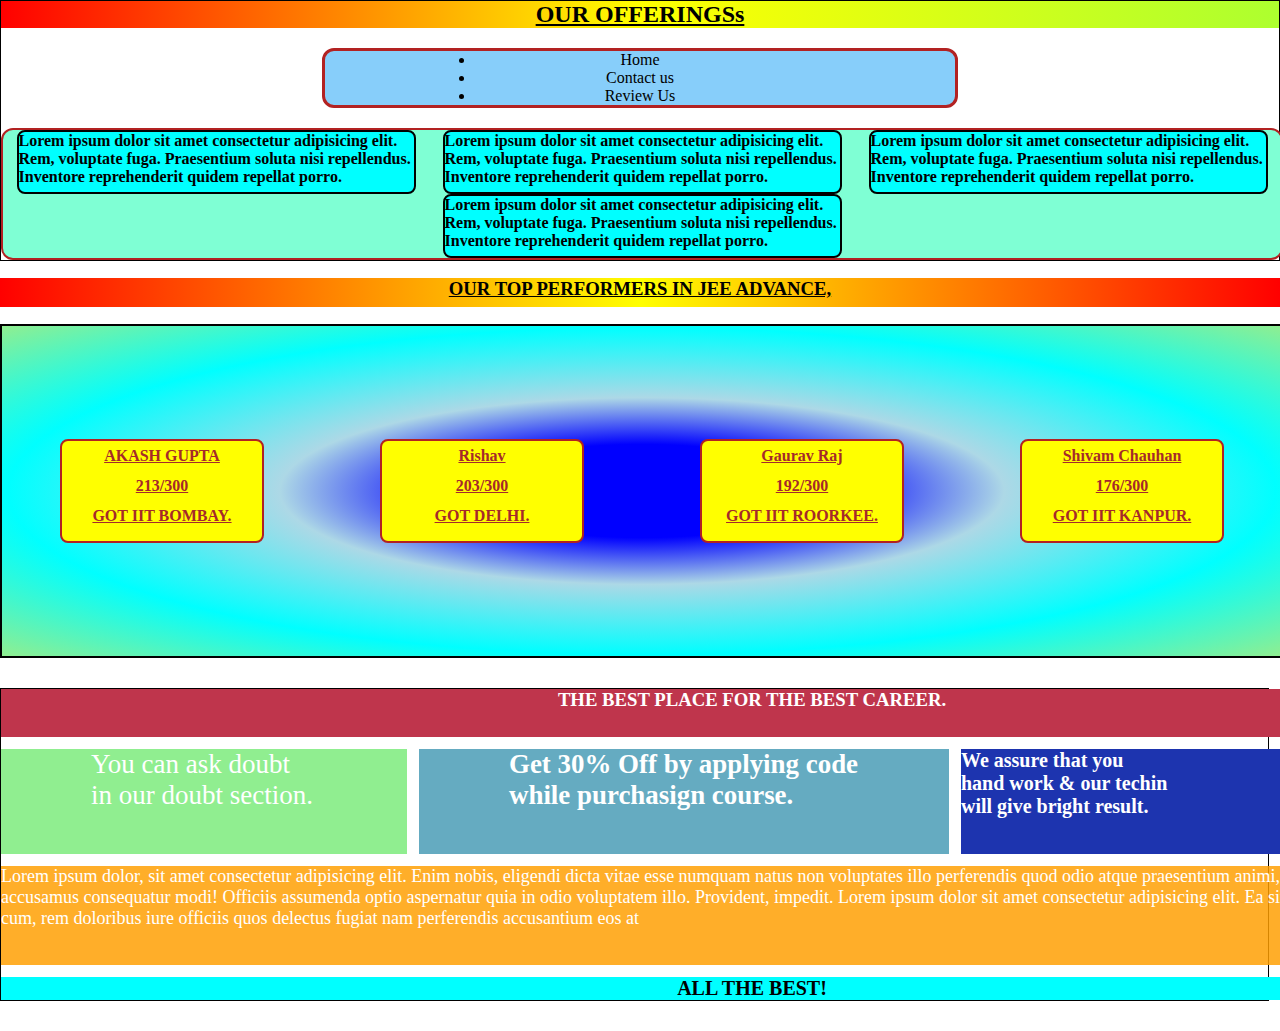
==== Assignment-4/index.html @ 237a5c70 "fourth commit" ====
<!DOCTYPE html>
<html lang="en">

<head>
    <meta charset="UTF-8">
    <meta http-equiv="X-UA-Compatible" content="IE=edge">
    <meta name="viewport" content="width=device-width, initial-scale=1.0">
    <title>Document</title>
    <link rel="stylesheet" href="./style.css">
</head>

<body>
    <header>


        <div class="head-top">
            <h2>OUR OFFERINGSs</h2>
        </div>
        <div class="top-center">
            <ul>
                <li>Home</li>
                <li>Contact us</li>
                <li>Review Us</li>
            </ul>
        </div>
        <section class="mid-sec">
            <div class="box-size">
                <p>Lorem ipsum dolor sit amet consectetur adipisicing elit. Rem, voluptate fuga. Praesentium soluta nisi
                    repellendus. Inventore reprehenderit quidem repellat porro.</p>
            </div>
            <div>
                <div class="box-size">
                    <p>Lorem ipsum dolor sit amet consectetur adipisicing elit. Rem, voluptate fuga. Praesentium soluta
                        nisi
                        repellendus. Inventore reprehenderit quidem repellat porro.</p>
                </div>
                <div class="box-size">
                    <p>Lorem ipsum dolor sit amet consectetur adipisicing elit. Rem, voluptate fuga. Praesentium soluta
                        nisi
                        repellendus. Inventore reprehenderit quidem repellat porro.</p>
                </div>

            </div>
            <div class="box-size">
                <p>Lorem ipsum dolor sit amet consectetur adipisicing elit. Rem, voluptate fuga. Praesentium soluta nisi
                    repellendus. Inventore reprehenderit quidem repellat porro.</p>
            </div>
        </section>
    </header>
    <div class="mid-top">
        <h3>OUR TOP PERFORMERS IN JEE ADVANCE,</h3>
    </div>
    <section class="middle-part">
        <div class="mid-item">
            <p>AKASH GUPTA</p>
            <p>213/300</p>
            <P>GOT IIT BOMBAY.</P>
        </div>
        <div class="mid-item">
            <p>Rishav</p>
            <p>203/300</p>
            <P>GOT DELHI.</P>
        </div>
        <div class="mid-item">
            <p>Gaurav Raj</p>
            <p>192/300</p>
            <P>GOT IIT ROORKEE.</P>
        </div>
        <div class="mid-item">
            <p>Shivam Chauhan</p>
            <p>176/300</p>
            <P>GOT IIT KANPUR.</P>
        </div>
    </section>
    <section class="bottom">
        <div id="up-bottom">
            <h3>THE BEST PLACE FOR THE BEST CAREER.</h3>
        </div>
        <div id="left-bot">
            <p>You can ask doubt in our doubt section.</p>
        </div>
        <div id="mid-bot">
            <h3>Get 30% Off by applying code while purchasign course.</h3>
        </div>
        <div id="right-bot">
            <p>We assure that you hand work & our techin will give bright result.</p>
        </div>
        <div id="bot-right">
            <ol type="1">
                <li>Study Material</li><hr>
                <li>Tests</li><hr>
                <li>Doubt Mentors</li><hr>
                <li>Lecture</li><hr>
                <li>Our Subscript</li><hr>
                <li>Our Faculty</li><hr>
            </ol>
        </div>
        <div id="cent-bot">
            <p>Lorem ipsum dolor, sit amet consectetur adipisicing elit. Enim nobis, eligendi dicta vitae esse numquam natus non voluptates illo perferendis quod odio atque praesentium animi, ipsa accusamus consequatur modi! Officiis assumenda optio aspernatur quia in odio voluptatem illo. Provident, impedit. Lorem ipsum dolor sit amet consectetur adipisicing elit. Ea sit minus cum, rem doloribus iure officiis quos delectus fugiat nam perferendis accusantium eos at </p>
        </div>
        <div id="last-bot">
            <p>ALL THE BEST!</p>
        </div>
    </section>
</body>

</html>
---- Assignment-4/style.css ----
/* Remember every time  */
*{
    margin: 0;
    padding: 0;
}
/* Heading Area */

header{
    border: 1px solid black;
}
.head-top{
    background-image: linear-gradient(to right, red, yellow, greenyellow);
    text-align: center;
    text-decoration: underline;
}
.top-center{
    background-color: lightskyblue;
    border: 3px solid firebrick;
    border-radius: 12px;
    width: 330px;
    margin: 20px auto;
    padding: 0px 150px;
    text-align: center;
}
/* flexing part */
.mid-sec{
    display: flex;
    justify-content: space-around;
    width: 100%;
    border: 2px solid firebrick;
    border-radius: 12px;
    background-color: aquamarine;
}
.box-size{
    font-weight: bold;
    width: 395px;
    height: 60px;
    background-color: cyan;
    border: 2px solid black;
    border-radius: 8px;
}
/* Middle Part  */
.mid-top{
    background-image: linear-gradient(to right, red,yellow,red);
    text-align: center;
    text-decoration: underline;
    margin: 17px auto;
    padding-bottom: 7px;
}
.middle-part{
    width: 100%;
    height: 330px;
    /* margin: 36pxauto; */
    display: flex;
    justify-content: space-around;
    align-items: center;
    background-image: radial-gradient(blue 20%,lightblue 40%,cyan,lightgreen);
    border: 2px solid black;
}
.mid-item{
    width: 200px;
    height: 100px;
    background-color: yellow;
    color: brown;
    border-radius: 8px;
    border: 2px solid firebrick;
    text-decoration: underline;
    text-align: center;
    line-height: 30px;
    font-weight: bold;
}
/* Bottom Part */
.bottom{
    display: grid;
    width: 99%;
    border: 1px solid black;
    grid-template-columns: repeat(4, 1fr);
    /* grid-template-rows: repeat(2, 1fr); */
    margin: 30px 0px;
    color: white;
    grid-gap: 12px;

}
#up-bottom{
    background-color: rgb(191, 53, 76);
    grid-area: 1/1/6/5;
    text-align: center;
}
#left-bot{
    background-color: lightgreen;
    font-size: 27px;
    width: 226px;
    padding: 0px 90px;
    /* line-height: 12px; */
}
#mid-bot{
    background-color: #65abc1;
    font-size: 23px;
    width: 350px;
    padding: 0px 90px;
}
#right-bot{
    background-color: #1d34af;
    font-size: 20px;
    width: 210px;
    font-weight: bold;
    /* padding-bottom: 0px; */
    padding-right: 200px;
}
#bot-right{
    background-color: gray;
    grid-area: 6/4/8/4;
    width: 70px;
    margin-right: 10px;
    padding: 12px 20px;
}

#cent-bot{
    background-color: #ff9e00d6;
    grid-area: 7/1/8/4;
    font-size: 18px;
}
#last-bot{
    background-color: cyan;
    grid-area: 8/1/9/5;
    text-align: center;
    color: black;
    font-weight: bold;
    font-size: 20px;
}
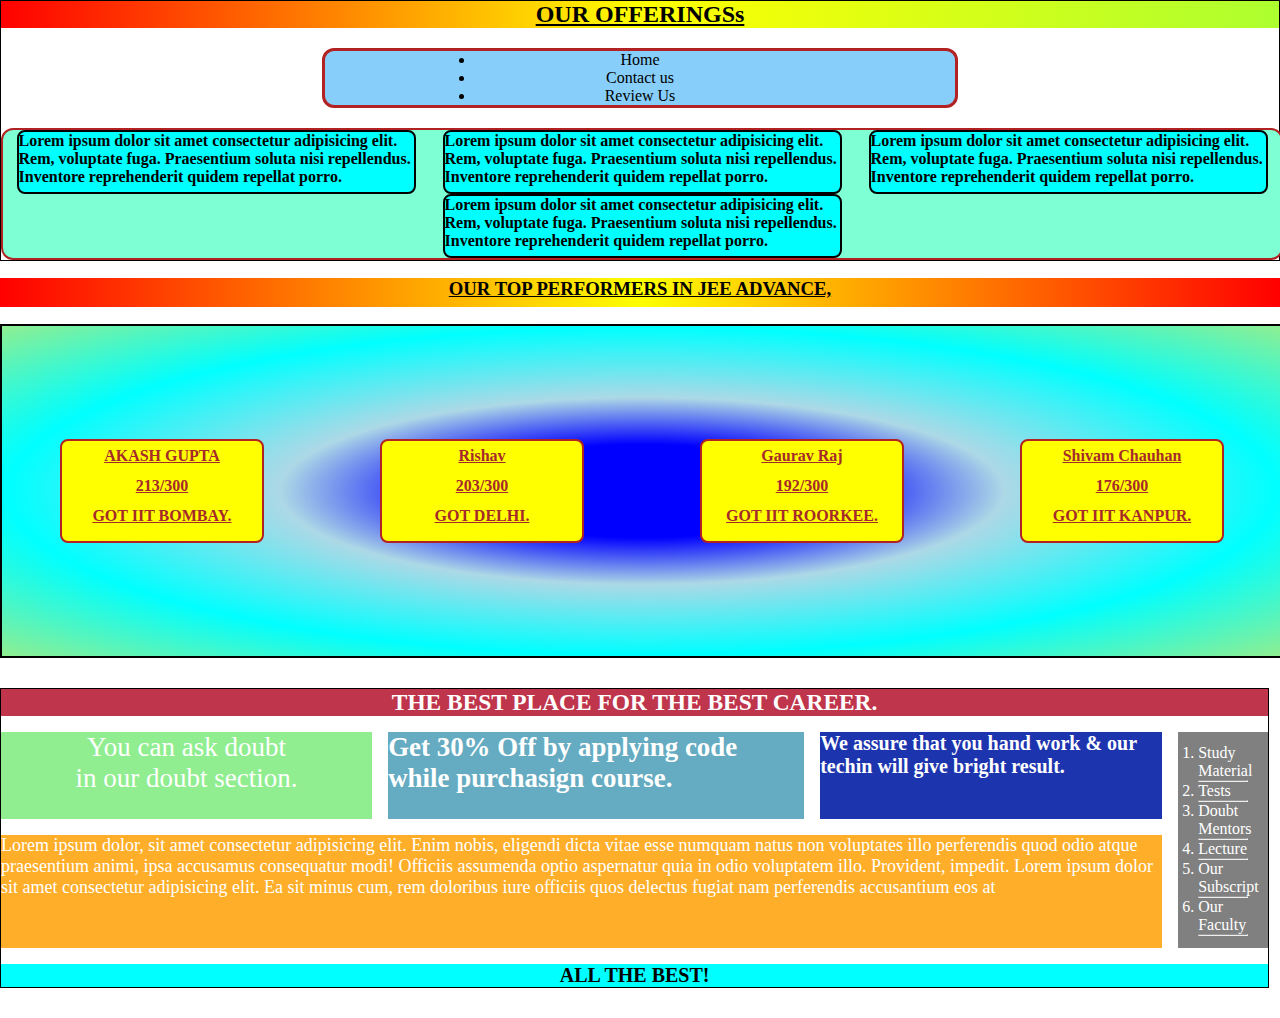
==== commit 03e291dd: "fourth commit" ====
--- a/Assignment-4/index.html
+++ b/Assignment-4/index.html
@@ -77,10 +77,10 @@
             <h3>THE BEST PLACE FOR THE BEST CAREER.</h3>
         </div>
         <div id="left-bot">
-            <p>You can ask doubt in our doubt section.</p>
+            <p>You can ask doubt</p> <p>in our doubt section.</p>
         </div>
         <div id="mid-bot">
-            <h3>Get 30% Off by applying code while purchasign course.</h3>
+            <h3>Get 30% Off by applying code</h3><h3> while purchasign course.</h3>
         </div>
         <div id="right-bot">
             <p>We assure that you hand work & our techin will give bright result.</p>
@@ -104,4 +104,4 @@
     </section>
 </body>
 
-</html>+</html>
--- a/Assignment-4/style.css
+++ b/Assignment-4/style.css
@@ -74,57 +74,62 @@
     display: grid;
     width: 99%;
     border: 1px solid black;
-    grid-template-columns: repeat(4, 1fr);
+    grid-template-columns: repeat(autofit,  minmax(4, 1fr));
+    /* grid-template-columns: repeat(4, 1fr); */
     /* grid-template-rows: repeat(2, 1fr); */
     margin: 30px 0px;
     color: white;
-    grid-gap: 12px;
+    grid-gap: 1rem;
 
 }
 #up-bottom{
     background-color: rgb(191, 53, 76);
-    grid-area: 1/1/6/5;
+    grid-area: 1/1/1/5;
     text-align: center;
+    font-size: 20px;
 }
 #left-bot{
     background-color: lightgreen;
     font-size: 27px;
-    width: 226px;
-    padding: 0px 90px;
+    text-align: center;
+    /* width: 226px; */
+    /* padding: 0px 90px; */
     /* line-height: 12px; */
 }
 #mid-bot{
     background-color: #65abc1;
     font-size: 23px;
-    width: 350px;
-    padding: 0px 90px;
+    /* width: 350px; */
+    /* padding: 0px 90px; */
 }
 #right-bot{
     background-color: #1d34af;
     font-size: 20px;
-    width: 210px;
+    /* width: 210px; */
     font-weight: bold;
     /* padding-bottom: 0px; */
-    padding-right: 200px;
+    /* padding-right: 200px; */
 }
 #bot-right{
     background-color: gray;
-    grid-area: 6/4/8/4;
-    width: 70px;
-    margin-right: 10px;
+    grid-area: 2/4/5/5;
+    width: 50px;
+    /* text-align: center; */
+    /* margin-right: 10px; */
     padding: 12px 20px;
 }
 
 #cent-bot{
     background-color: #ff9e00d6;
-    grid-area: 7/1/8/4;
+    grid-area: 3/1/5/4;
     font-size: 18px;
 }
 #last-bot{
     background-color: cyan;
-    grid-area: 8/1/9/5;
+    grid-area: 5/1/5/5;
     text-align: center;
     color: black;
     font-weight: bold;
     font-size: 20px;
 }
+
